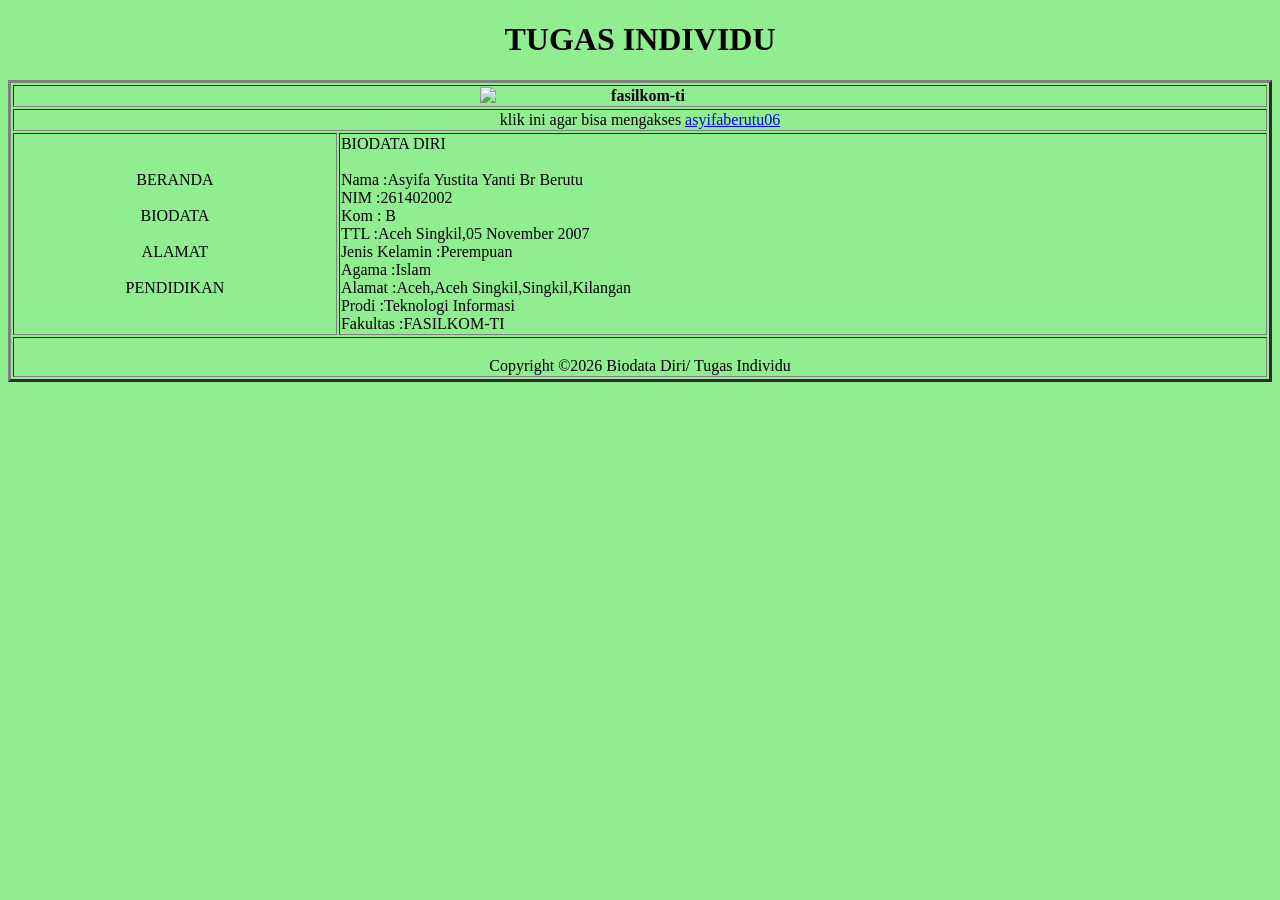
==== index.html @ 01b9d58f "Add files via upload" ====
<!DOCTYPE html>
<html lang="en">
<head>
    <meta charset="UTF-8">
    <meta name="viewport" content="width=device-width, initial-scale=1.0">
    <title>latihan pemograman web kelas B</title>
</head>

<body bgcolor="#90EE90">
   <center> <h1>TUGAS INDIVIDU</h1>
    </center>


<table border="3" width="100%">
    <tr>
    <th colspan="3">
        <img src="https://cdn.kibrispdr.org/data/102/download-logo-fasilkom-ti-usu-6.png" alt="fasilkom-ti" style="width: 320px; max-width: 100%; height: auto; display: block; margin: 0 auto;">
    </th>
    
</tr>
<tr>
    <td colspan="3">
         <center>klik ini agar bisa mengakses <a href="//www.instagram.com/asyifaberutu06?igsi=MWx0d2dydDA5Z3NieQ==">asyifaberutu06</a>
</center>
                    
        </td>
        
</tr>

<tr>
    <td>
        <center>BERANDA</center>
        <br> <center>BIODATA</center>
          <br><center>ALAMAT</center>
          <br><center>PENDIDIKAN</center>
        
    </td>

    <td colspan="2">BIODATA DIRI
        
        <BR>
        <br>Nama            :Asyifa Yustita Yanti Br Berutu
        <br>NIM             :261402002
        <br>Kom             : B
        <br>TTL             :Aceh Singkil,05 November 2007
        <br>Jenis Kelamin   :Perempuan
        <br>Agama           :Islam
        <br>Alamat          :Aceh,Aceh Singkil,Singkil,Kilangan
        <br>Prodi           :Teknologi Informasi
        <br>Fakultas        :FASILKOM-TI   
        <BR>

     </td>
    
</tr>
    
<tr>
    <td colspan="3"><br> <center> Copyright ©2026 Biodata Diri/ Tugas Individu</center>
    
    </td>
</tr>

  
</table>


</body>
</html>
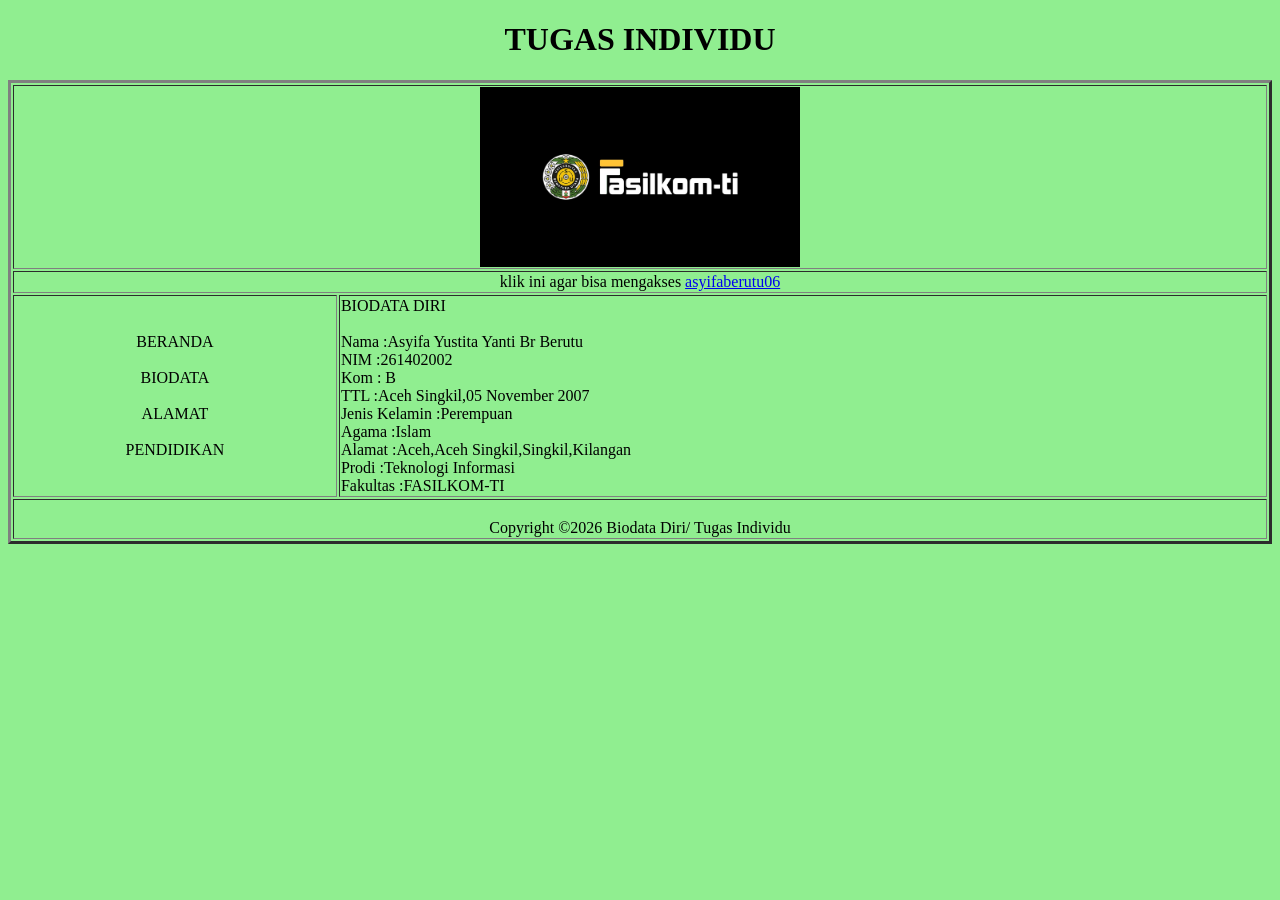
==== commit 5f6b9c0d: "000" ====
--- a/index.html
+++ b/index.html
@@ -14,7 +14,7 @@
 <table border="3" width="100%">
     <tr>
     <th colspan="3">
-        <img src="https://cdn.kibrispdr.org/data/102/download-logo-fasilkom-ti-usu-6.png" alt="fasilkom-ti" style="width: 320px; max-width: 100%; height: auto; display: block; margin: 0 auto;">
+        <img src="fasilkom-ti.jpeg" alt="fasilkom-ti" style="width: 320px; max-width: 100%; height: auto; display: block; margin: 0 auto;">
     </th>
     
 </tr>
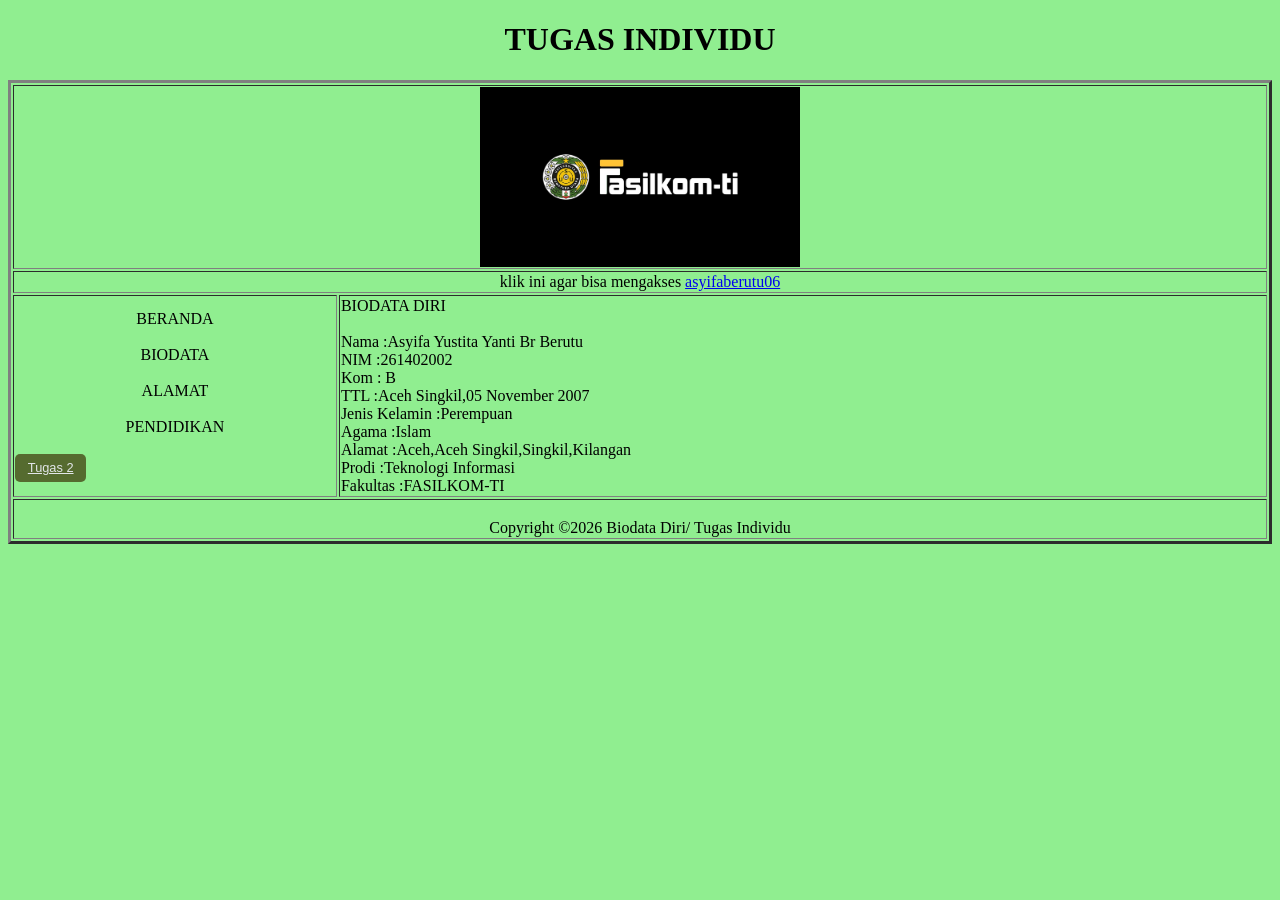
==== commit 056b2c94: "tugas 2" ====
--- a/index.html
+++ b/index.html
@@ -32,7 +32,10 @@
         <center>BERANDA</center>
         <br> <center>BIODATA</center>
           <br><center>ALAMAT</center>
-          <br><center>PENDIDIKAN</center>
+          <br><center>PENDIDIKAN</center> <br>
+          <a href="tugas2.html" target="_blank" style="display: inline-block; padding: .5em 1em;background-color: darkolivegreen; color: rgb(226, 230, 233);
+          font-family: 'Lato', sans-serif;
+          font-size: .8em; border-radius: 5px;">Tugas 2</a>
         
     </td>
 
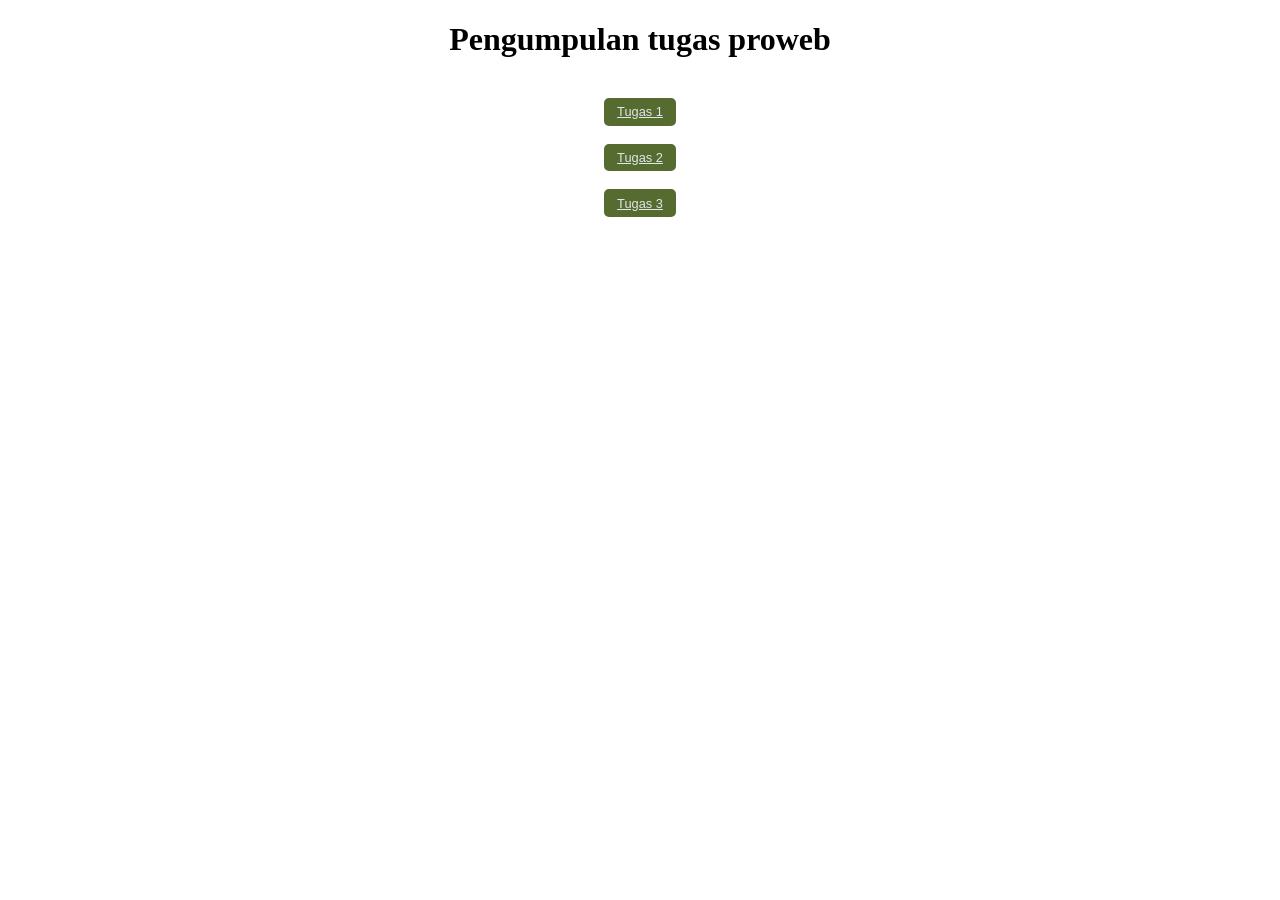
==== commit 5fab3003: "update tugas" ====
--- a/index.html
+++ b/index.html
@@ -3,69 +3,21 @@
 <head>
     <meta charset="UTF-8">
     <meta name="viewport" content="width=device-width, initial-scale=1.0">
-    <title>latihan pemograman web kelas B</title>
+    <title>Pengumpulan tugas proweb</title>
 </head>
-
-<body bgcolor="#90EE90">
-   <center> <h1>TUGAS INDIVIDU</h1>
-    </center>
-
-
-<table border="3" width="100%">
-    <tr>
-    <th colspan="3">
-        <img src="fasilkom-ti.jpeg" alt="fasilkom-ti" style="width: 320px; max-width: 100%; height: auto; display: block; margin: 0 auto;">
-    </th>
-    
-</tr>
-<tr>
-    <td colspan="3">
-         <center>klik ini agar bisa mengakses <a href="//www.instagram.com/asyifaberutu06?igsi=MWx0d2dydDA5Z3NieQ==">asyifaberutu06</a>
-</center>
-                    
-        </td>
-        
-</tr>
-
-<tr>
-    <td>
-        <center>BERANDA</center>
-        <br> <center>BIODATA</center>
-          <br><center>ALAMAT</center>
-          <br><center>PENDIDIKAN</center> <br>
-          <a href="tugas2.html" target="_blank" style="display: inline-block; padding: .5em 1em;background-color: darkolivegreen; color: rgb(226, 230, 233);
+<body><center>
+    <h1>Pengumpulan tugas proweb</h1><br>
+          <a href="tugas1.html" target="_blank" style="display: inline-block; padding: .5em 1em;background-color: darkolivegreen; color: rgb(226, 230, 233);
+          font-family: 'Lato', sans-serif;
+          font-size: .8em; border-radius: 5px;">Tugas 1</a>
+          <br><br>
+           <a href="tugas2.html" target="_blank" style="display: inline-block; padding: .5em 1em;background-color: darkolivegreen; color: rgb(226, 230, 233);
           font-family: 'Lato', sans-serif;
           font-size: .8em; border-radius: 5px;">Tugas 2</a>
-        
-    </td>
-
-    <td colspan="2">BIODATA DIRI
-        
-        <BR>
-        <br>Nama            :Asyifa Yustita Yanti Br Berutu
-        <br>NIM             :261402002
-        <br>Kom             : B
-        <br>TTL             :Aceh Singkil,05 November 2007
-        <br>Jenis Kelamin   :Perempuan
-        <br>Agama           :Islam
-        <br>Alamat          :Aceh,Aceh Singkil,Singkil,Kilangan
-        <br>Prodi           :Teknologi Informasi
-        <br>Fakultas        :FASILKOM-TI   
-        <BR>
-
-     </td>
-    
-</tr>
-    
-<tr>
-    <td colspan="3"><br> <center> Copyright ©2026 Biodata Diri/ Tugas Individu</center>
-    
-    </td>
-</tr>
-
-  
-</table>
-
-
+<br><br>
+           <a href="tugas3.html" target="_blank" style="display: inline-block; padding: .5em 1em;background-color: darkolivegreen; color: rgb(226, 230, 233);
+          font-family: 'Lato', sans-serif;
+          font-size: .8em; border-radius: 5px;">Tugas 3</a>
+    </center>
 </body>
-</html>
+</html>
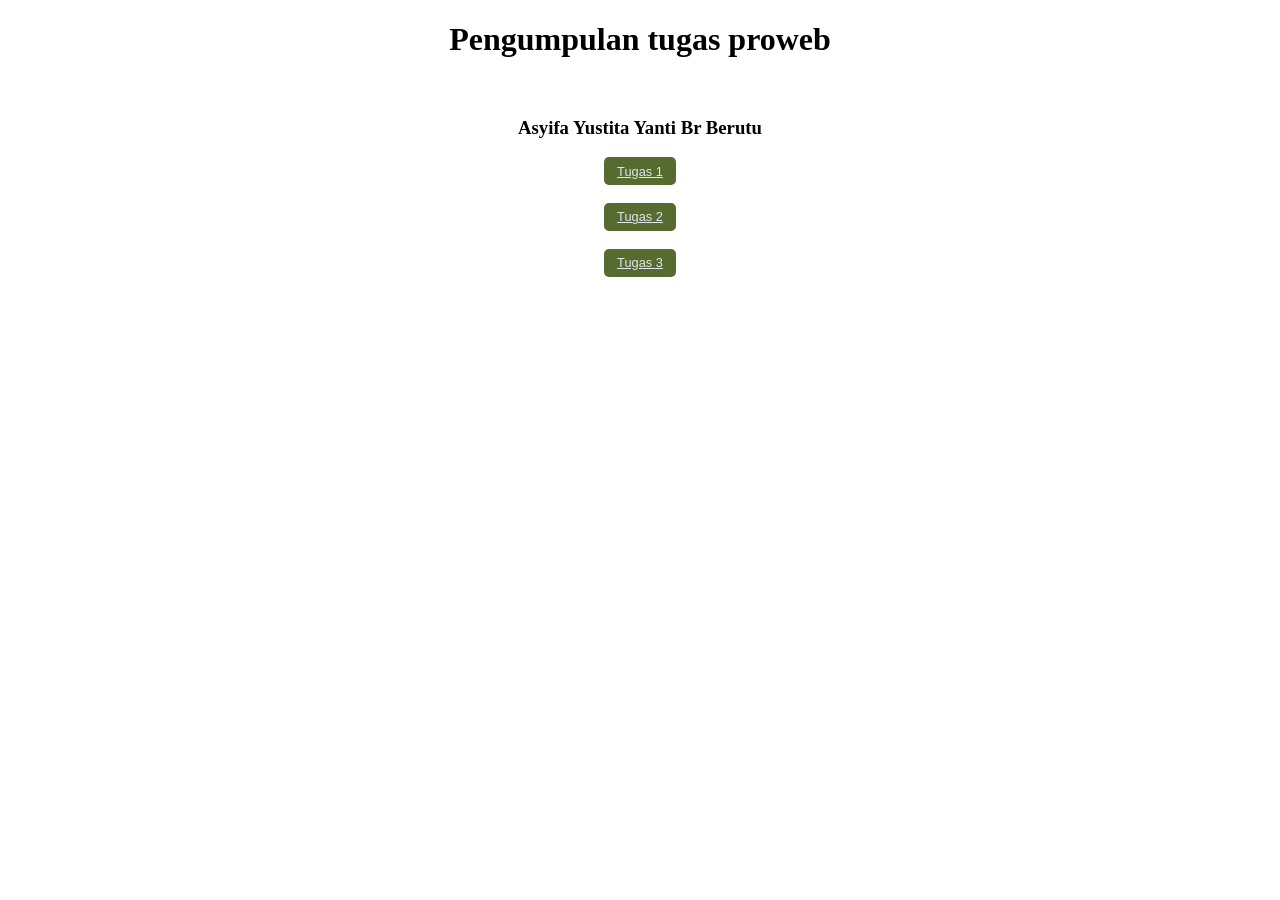
==== commit e8ff2f87: "terbaru" ====
--- a/index.html
+++ b/index.html
@@ -7,6 +7,7 @@
 </head>
 <body><center>
     <h1>Pengumpulan tugas proweb</h1><br>
+    <h3>Asyifa Yustita Yanti Br Berutu</h3>
           <a href="tugas1.html" target="_blank" style="display: inline-block; padding: .5em 1em;background-color: darkolivegreen; color: rgb(226, 230, 233);
           font-family: 'Lato', sans-serif;
           font-size: .8em; border-radius: 5px;">Tugas 1</a>
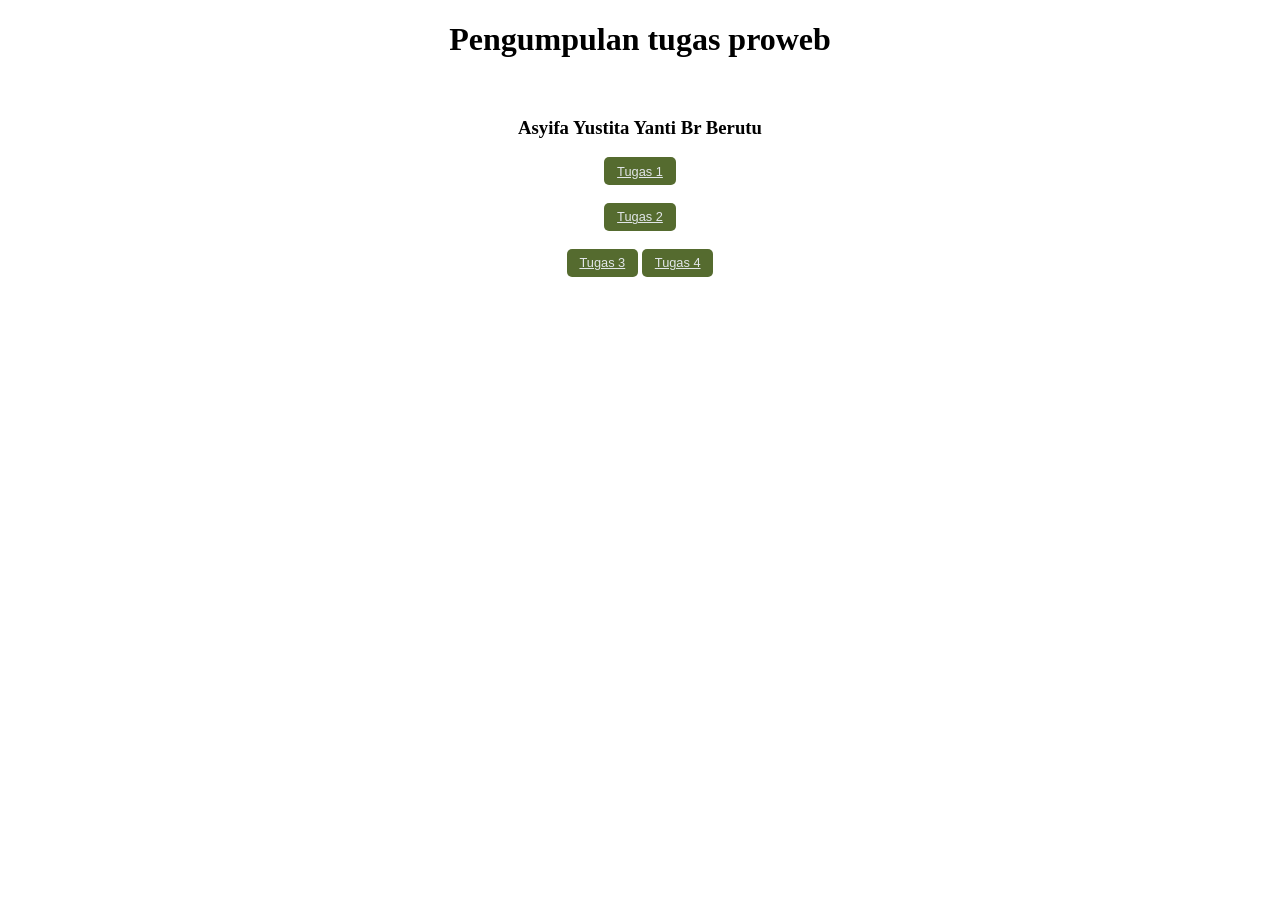
==== commit f5b20bd3: "Add files via upload" ====
--- a/index.html
+++ b/index.html
@@ -19,6 +19,10 @@
            <a href="tugas3.html" target="_blank" style="display: inline-block; padding: .5em 1em;background-color: darkolivegreen; color: rgb(226, 230, 233);
           font-family: 'Lato', sans-serif;
           font-size: .8em; border-radius: 5px;">Tugas 3</a>
+
+           <a href="tugas4.html" target="_blank" style="display: inline-block; padding: .5em 1em;background-color: darkolivegreen; color: rgb(226, 230, 233);
+          font-family: 'Lato', sans-serif;
+          font-size: .8em; border-radius: 5px;">Tugas 4</a>
     </center>
 </body>
 </html>
